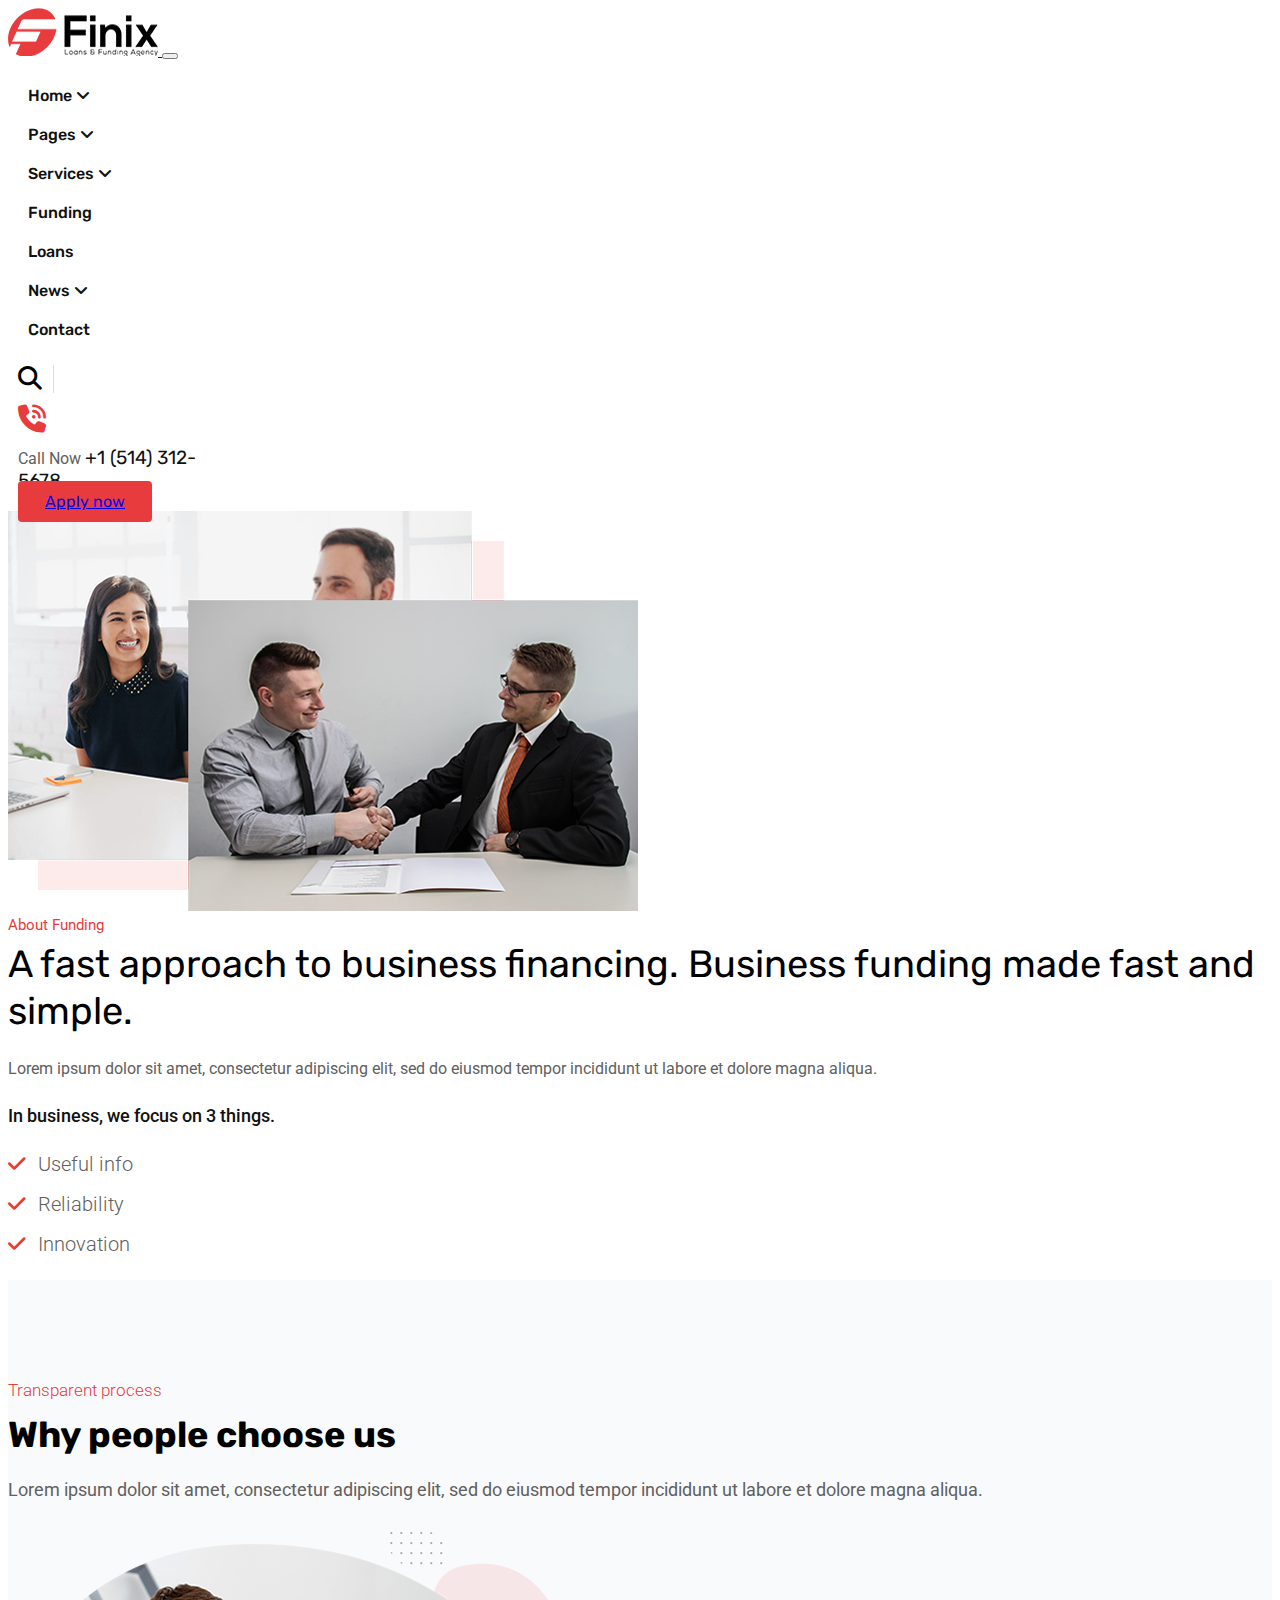
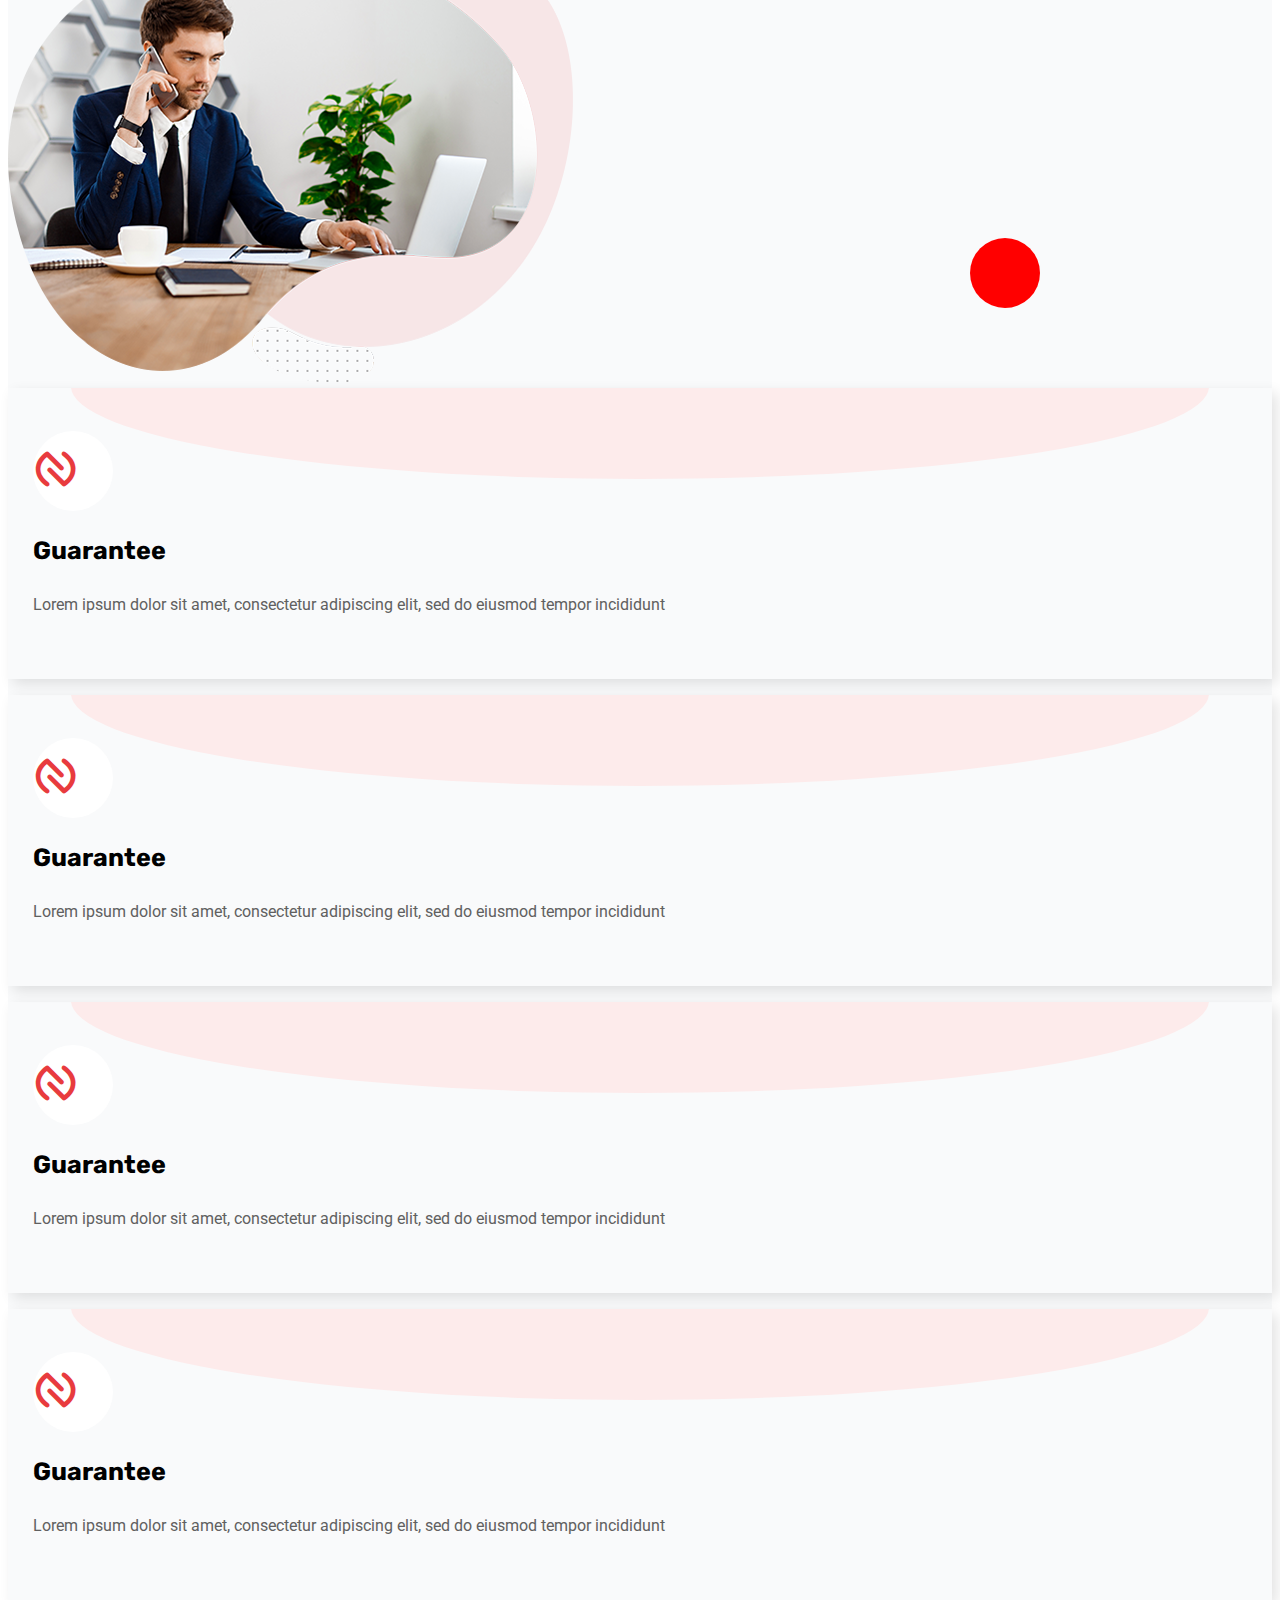
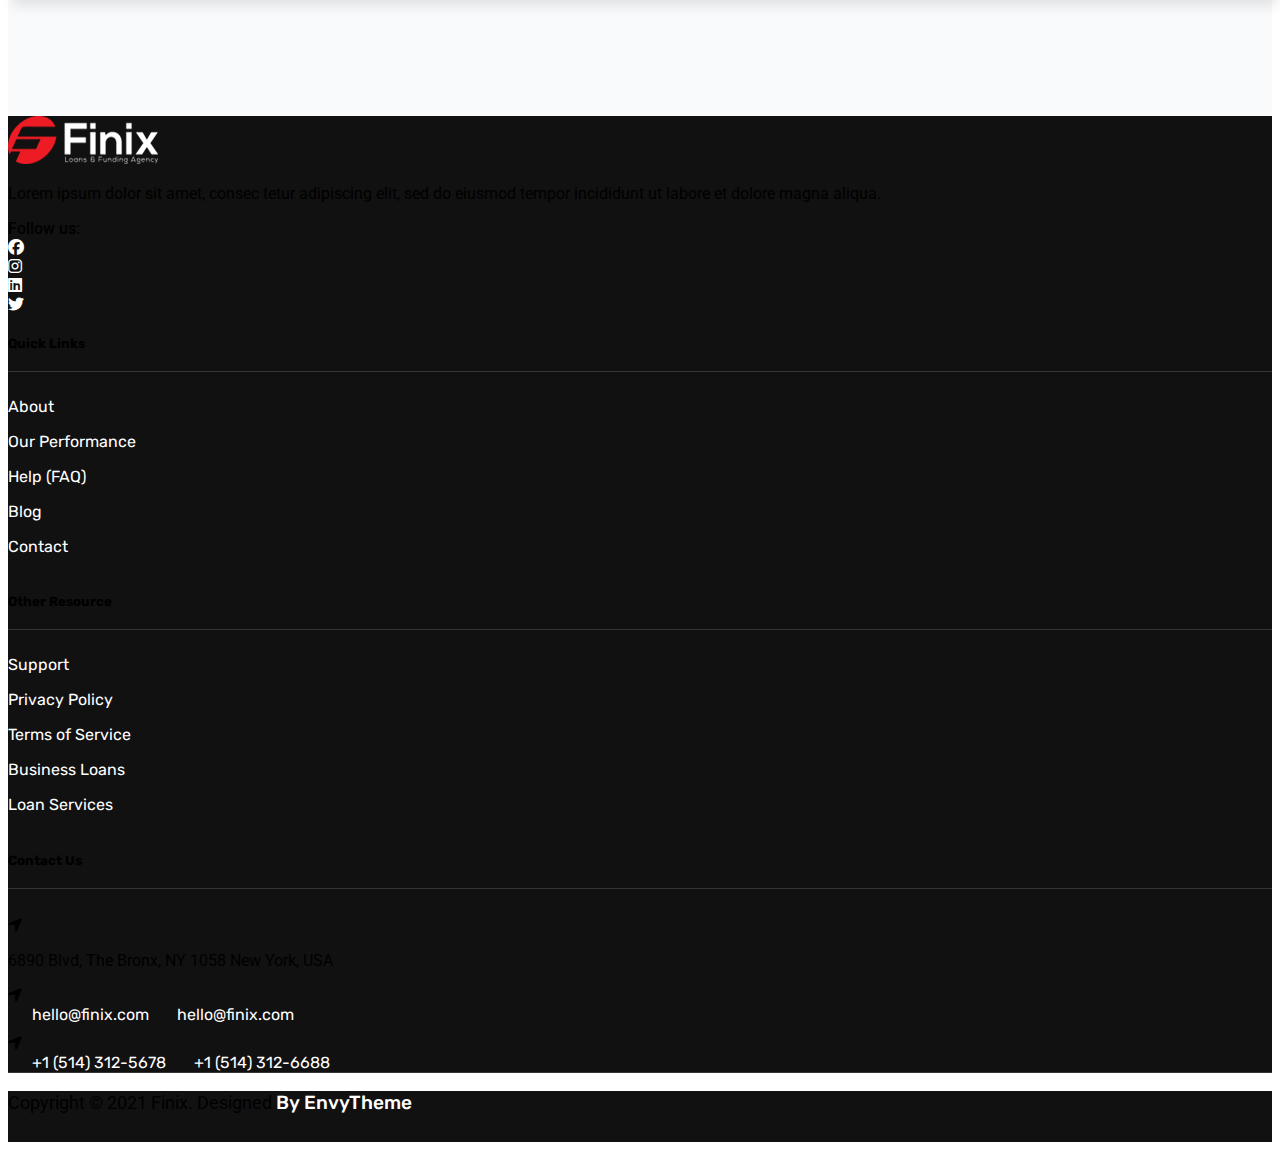
==== blog.html @ 91c58b85 "funding page make new and edit about section" ====
<!doctype html>
<html lang="en">
  <head>
    <!-- Required meta tags -->
    <meta charset="utf-8">
    <meta name="viewport" content="width=device-width, initial-scale=1">

    <!-- Bootstrap CSS -->
    <link rel="stylesheet" href="https://stackpath.bootstrapcdn.com/bootstrap/5.0.0-alpha1/css/bootstrap.min.css" integrity="sha384-r4NyP46KrjDleawBgD5tp8Y7UzmLA05oM1iAEQ17CSuDqnUK2+k9luXQOfXJCJ4I" crossorigin="anonymous">
    <!-- Google Fonts -->
    <link href="https://fonts.googleapis.com/css2?family=Roboto:ital,wght@0,100;0,300;0,400;0,500;0,700;0,900;1,100;1,300;1,400;1,500;1,700;1,900&family=Rubik:ital,wght@0,300..900;1,300..900&display=swap" rel="stylesheet">
    <!-- Font Awesome -->
    <link rel="stylesheet" href="https://cdnjs.cloudflare.com/ajax/libs/font-awesome/6.6.0/css/all.min.css">
    <!-- Main Css -->
    <link rel="stylesheet" href="style.css">
    <link rel="stylesheet" href="CSS/funding.css">
    <!-- Web Title head -->
    <title>Hello, world!</title>
  </head>
  <body>
    <!-- Header Section Nav bar  -->
    <nav class="navbar navbar-expand-lg navbar-light bg-white shadow main-navbar sticky-top">
      <div class="container-fluid">
        <a class="navbar-brand" href="#">
          <img src="./img/logo.png" alt="">
        </a>

        <button class="navbar-toggler" type="button" data-toggle="collapse" data-target="#navbarSupportedContent" aria-controls="navbarSupportedContent" aria-expanded="false" aria-label="Toggle navigation">
          <span class="navbar-toggler-icon"></span>
        </button>

        <div class="collapse navbar-collapse" id="navbarSupportedContent">
          <ul class="navbar-nav ml-auto our-primary-menu">
            <li><a href="#">Home <i class="fa-solid fa-angle-down"></i></a>
              <ul>
                <li><a href="#">dropdown</a></li>
                <li><a href="#">dropdown</a></li>
                <li><a href="#">dropdown</a></li>
                <li><a href="#">dropdown</a></li>
              </ul>
            </li>
            <li><a href="#">Pages <i class="fa-solid fa-angle-down"></i></a>
              <ul>
                <li><a href="#">dropdown</a></li>
                <li><a href="#">dropdown</a></li>
                <li><a href="#">dropdown</a></li>
                <li><a href="#">dropdown</a></li>
                <li><a href="#">dropdown</a></li>
                <li><a href="#">dropdown</a></li>
                <li><a href="#">dropdown</a></li>
                <li><a href="#">dropdown</a></li>
                <li><a href="#">dropdown</a></li>
                <li><a href="#">dropdown</a></li>
                <li><a href="#">dropdown</a></li>
                <li><a href="#">dropdown</a></li>
                <li><a href="#">dropdown</a></li>
                <li><a href="#">dropdown</a></li>
                <li><a href="#">dropdown</a></li>
              </ul>
            </li>
            <li><a href="#">Services <i class="fa-solid fa-angle-down"></i></a>
              <ul>
                <li><a href="#">dropdown</a></li>
                <li><a href="#">dropdown</a></li>
              </ul>
            </li>
            <li><a href="blog.html">Funding</a></li>
            <li><a href="#">Loans</a></li>
            <li><a href="#">News <i class="fa-solid fa-angle-down"></i></a>
              <ul>
                <li><a href="#">dropdown</a></li>
                <li><a href="#">dropdown</a></li>
              </ul>
            </li>
            <li><a href="#">Contact</a></li>
          </ul>


          <div class="header-infos d-flex align-items-center justify-content-between">
            <div class="header-search">
              <span><i class="fas fa-search"></i></span>
            </div>
            <div class="header-call-info clearfix">
              <div class="header-icon float-left mr-3 h-100">
                <span><i class="fas fa-phone-volume"></i></span>
              </div>
              <div class="header-number">
                <span class="d-block">Call Now</span>
                <a href="tel:+15143125678">+1 (514) 312-5678</a>
              </div>
            </div>
            <div class="header-btn">
              <a href="#" class="btn btn-primary">Apply now </a>
            </div>
          </div>
        </div>
      </div>
    </nav>
    <!-- banner Section -->

    <!-- Company Logo -->

    <!-- About Company section -->
    <section class="about-company-section py-5">
      <div class="container">
        <div class="row">
          <div class="col-lg-6">
            <div class="about-company-img-wrap">
              <div class="img-about">
                <img src="Blog img/funding.png" alt="">
              </div>
            </div>
          </div>
          <div class="col-lg-6">
            <div class="about-company-text funding-text">
              <div class="title-box">
                <span>About Funding</span>
                <h1>A fast approach to business financing. Business funding made fast and simple.</h1>
                <p>Lorem ipsum dolor sit amet, consectetur adipiscing elit, sed do eiusmod tempor incididunt ut labore et dolore magna aliqua.</p>
              </div>
            <div class="about-company-text-two">
              <p>In business, we focus on 3 things.</p>
              <ul>
                <li>Useful info</li>
                <li>Reliability</li>
                <li>Innovation</li>
              </ul>
            </div>
            </div>
          </div>
        </div>
      </div>
    </section>
    <!-- Why Choose Us Section -->
    <section class="why-chooseUs-section bg-main">
      <div class="container">
        <div class="row">
          <div class="col-lg-6">
            <div class="why-chooseUs-left">
              <div class="title-box-wrap title-box">
                <span>Transparent process</span>
                <h1>Why people choose us</h1>
                <p>Lorem ipsum dolor sit amet, consectetur adipiscing elit, sed do eiusmod tempor incididunt ut labore et dolore magna aliqua. </p>
              </div>
              <div class="why-chooseUs-img">
                <img src="./img/choose.png" alt="">
                <a href="#" class="btn-animation"><i class="fa-solid fa-circle-play"></i></a>
              </div>
            </div>
          </div>  
          <div class="col-lg-6">
            <div class="row future-item-wrap">
              <div class="col-lg-6">
                <div class="future-item-box mt-4 text-center bg-white">
                  <div class="shape-top"></div>
                  <span><i class="fa-brands fa-nfc-symbol"></i></span>
                  <h3 class="my-3">Guarantee</h3>
                  <p>Lorem ipsum dolor sit amet, consectetur adipiscing elit, sed do eiusmod tempor incididunt</p>
                </div>
              </div>
              <div class="col-lg-6">
                <div class="future-item-box text-center bg-white">
                  <div class="shape-top"></div>
                  <span><i class="fa-brands fa-nfc-symbol"></i></span>
                  <h3 class="my-3">Guarantee</h3>
                  <p>Lorem ipsum dolor sit amet, consectetur adipiscing elit, sed do eiusmod tempor incididunt</p>
                </div>
              </div>
              <div class="col-lg-6">
                <div class="future-item-box mt-4 text-center bg-white">
                  <div class="shape-top"></div>
                  <span><i class="fa-brands fa-nfc-symbol"></i></span>
                  <h3 class="my-3">Guarantee</h3>
                  <p>Lorem ipsum dolor sit amet, consectetur adipiscing elit, sed do eiusmod tempor incididunt</p>
                </div>
              </div>
              <div class="col-lg-6">
                <div class="future-item-box text-center bg-white">
                  <div class="shape-top"></div>
                  <span><i class="fa-brands fa-nfc-symbol"></i></span>
                  <h3 class="my-3">Guarantee</h3>
                  <p>Lorem ipsum dolor sit amet, consectetur adipiscing elit, sed do eiusmod tempor incididunt</p>
                </div>
              </div>
            </div>
          </div>
        </div>
      </div>
    </section>
    <!-- Apply Now section -->
    <!-- Call To Action Section -->
    <!-- Our Company values -->
    <!-- Clients Section -->
    <!-- Team Section -->   
    <!-- Blog Section -->
    <!-- Footer Section -->
    <footer class="main-footer text-white pt-5 pb-3">
      <div class="footer-wrap">
        <div class="container">
          <div class="row">
            <div class="col-lg-3">
              <div class="footer-first text-white">
                <a href="#"><img src="img/logo2.png" alt=""></a>  
                <p class="my-4">Lorem ipsum dolor sit amet, consec tetur adipiscing elit, sed do eiusmod tempor incididunt ut labore et dolore magna aliqua.</p>
                <div class="social-icon-footer">
                  <ul class="d-flex ">
                    <li>Follow us:</li>
                    <li><a href="#"><i class="fab fa-facebook"></i></a></li>
                    <li><a href="#"><i class="fab fa-instagram"></i></a></li>
                    <li><a href="#"><i class="fab fa-linkedin"></i></a></li>
                    <li><a href="#"><i class="fab fa-twitter"></i></a></li>
                  </ul>
                </div>
              </div>
            </div>
            <div class="col-lg-3">
              <div class="second-footer">
                <h5>Quick Links</h5>
                <ul>
                  <li><a href="#">About</a></li>
                  <li><a href="#">Our Performance</a></li>
                  <li><a href="#">Help (FAQ)</a></li>
                  <li><a href="#">Blog</a></li>
                  <li><a href="#">Contact</a></li>
                </ul>
              </div>
            </div>
            <div class="col-lg-3">
              <div class="second-footer">
                <h5>Other Resource</h5>
                <ul>
                  <li><a href="#">Support</a></li>
                  <li><a href="#">Privacy Policy</a></li>
                  <li><a href="#">Terms of Service</a></li>
                  <li><a href="#">Business Loans</a></li>
                  <li><a href="#">Loan Services</a></li>
                </ul>
              </div>
            </div>
            <div class="col-lg-3">
              <div class="second-footer">
                <h5>Contact Us</h5>
                <div class="f-contact d-flex">
                  <span><i class="fas fa-location-arrow"></i></span>
                  <p class="ml-3">6890 Blvd, The Bronx, NY 1058 New York, USA</p>
                </div>
                <div class="f-contact f-contact-two d-flex mb-4">
                  <span><i class="fas fa-location-arrow"></i></span>
                  <div class="f-email">
                    <a class="d-block" href="#">hello@finix.com</a>
                    <a href="#">hello@finix.com</a>
                  </div>
                </div>
                <div class="f-contact f-contact-two d-flex">
                  <span><i class="fas fa-location-arrow"></i></span>
                  <div class="f-email">
                    <a class="d-block" href="tel:+1514312-5678">+1 (514) 312-5678</a>
                    <a href="#">+1 (514) 312-6688</a>
                  </div>
                </div>
              </div>
            </div>
          </div>
        </div>
      </div>
    </footer>
    <footer class="footer-buttom">
      <div class="container">
        <div class="row">
          <div class="col-lg-12 text-center text-white"><p>Copyright © 2021 Finix. Designed <a href="#">By EnvyTheme</a></p></div>
        </div>
      </div>
    </footer>
    <!-- Optional JavaScript -->
    <!-- Popper.js first, then Bootstrap JS -->
    <script src="https://cdn.jsdelivr.net/npm/popper.js@1.16.0/dist/umd/popper.min.js" integrity="sha384-Q6E9RHvbIyZFJoft+2mJbHaEWldlvI9IOYy5n3zV9zzTtmI3UksdQRVvoxMfooAo" crossorigin="anonymous"></script>
    <script src="https://stackpath.bootstrapcdn.com/bootstrap/5.0.0-alpha1/js/bootstrap.min.js" integrity="sha384-oesi62hOLfzrys4LxRF63OJCXdXDipiYWBnvTl9Y9/TRlw5xlKIEHpNyvvDShgf/" crossorigin="anonymous"></script>
  </body>
</html>
---- style.css ----
/* Defolt Css */
img{
    max-width: 100%;
}
ul{
	list-style: none;
	padding-left: 0;
}
.bg-main{
	background: #f9fafb;
}
/* Google Font */
h1, h2, h3, h4, h5, h6, a{
    font-family: "Rubik", sans-serif;
}
body, p, span{
    font-family: "Roboto", sans-serif;
}
.main-navbar .container-fluid,
.banner-section .container-fluid{
    max-width: 1470px;
}
body .btn-primary {
	padding: 11px 27px;
	background: #e83b3e !important;
	border: none;
    border-radius: 4px;
    position: relative;
    z-index: 1;
}
body .btn-primary::after{
    content: '';
    width: 0;
    height: 100%;
    position: absolute;
    top: 0;
    left: 0;
    background-color: #111;
    border-radius: 4px;
    z-index: -1;
    visibility: hidden;
    opacity: 0;
    transition: 0.5s;
}
body .btn-primary:hover::after{
    visibility: visible;
    opacity: 1;
    width: 100%;
}
/* Header Section */
/* menu */
ul.our-primary-menu li a{
    text-decoration: none;
    padding: 10px 20px;
    display: inline-block;
    color: #111;
    font-weight: 500;
    transition: 0.5s;
}
ul.our-primary-menu li a:hover{
    color: #e83b3e;
}
/* dropdown */
ul.our-primary-menu li{
    position: relative;
}
ul.our-primary-menu li ul {
	position: absolute;
	width: 250px;
	top: 255%;
	left: 0;
	list-style: none;
	padding: 10px;
    background-color: white;
	box-shadow: 1px 1px 15px #f2f2f2;
	opacity: 0;
	visibility: hidden;
	transition: all 0.5s ease-in-out;
}
ul.our-primary-menu li:hover ul{
    visibility: visible;
    opacity: 1;
    top: 100%;
}
ul.our-primary-menu li ul li a:hover{
    letter-spacing: 1px;
}
/* Header Info */
.header-infos {
	width: 400px;
	margin-left: 10px;
}
.header-search {
	font-size: 24px;
	border-right: 1px solid #ddd;
	width: 35px;
    margin-right: 10px;
}
.header-call-info {
	width: 200px;
}
.header-icon {
	font-size: 28px;
	font-weight: 400;
	color: #e83b3e;
	height: 53px !important;
	line-height: 53px;
}
.header-number span {
	color: #606060;
}
.header-number a {
	text-decoration: none;
	color: #111;
	font-size: 19px;
}
/* banner section */
.banner-section{
    background: url(./img/main-banner2.jpg) no-repeat top center;
    background-size: cover;
    background-attachment: fixed;
}
.banner-content-wrap {
	height: 93vh;
	position: relative;
}
.banner-section .title-box h1 {
	font-size: 66px;
}
.title-box span {
	color: #e83b3e;
	font-size: 20px;
}
.title-box h1 {
	font-size: 36px;
	margin: 22px 0;
}
.title-box p {
	font-size: 18px;
	line-height: 36px;
	color: #606060;
}
.banner-social{
    position: absolute;
    bottom: 0;
    left: 0;
}
.banner-social ul li span {
	display: inline-block;
	position: relative;
	margin-right: 30px;
}
.banner-social ul li span::after {
	content: '';
	position: absolute;
	top: 12px;
	left: 59px;
	width: 30px;
	height: 1px;
	background: #111;
}
.banner-social ul li a {
	text-decoration: none;
	color: #111;
	padding: 10px 9px;
}
/* company logo */
.company-logo-section{
	padding: 100px 0;
	border-bottom: 1px solid #ddd;
}
/* About Company */
.about-company-img-wrap{
	position: relative;
}
.about-img-details-wrap {
	background: url(./img/shape.png) no-repeat center center;
	background-size: contain;
	width: 220px;
	height: 220px;
	display: flex;
	align-items: center;
	justify-content: center;
	position: absolute;
	right: 94px;
	bottom: 0;
	text-align: center;
}
.about-img-box h1 {
	font-size: 63px;
	color: #e63a3c;
}
.about-img-box h6 {
	font-size: 18px;
}
.about-company-text .title-box span {
	font-weight: 300;
	font-size: 18px;
}
.about-company-text .title-box h1 {
	font-weight: 400;
	font-size: 38px;
	margin: 7px 0;
	line-height: 47px;
}
.about-company-text-two p {
	font-size: 20px;
	color: #606060;
	font-weight: 400;
}
.about-company-text-two ul li {
	font-size: 20px;
	line-height: 39px;
	color: #606060;
	font-weight: 300;
	position: relative;
}
.about-company-text-two ul li::before {
	content: '\f00c';
	font-family: 'Font Awesome 5 free';
	font-weight: 900;
	color: #e83b3e;
	margin-right: 12px;
}
/* Why Chose us Section */
.why-chooseUs-section {
	padding: 100px 0 !important;
}

.title-box-wrap.title-box span {
	font-weight: 300;
	font-size: 17px;
}
.title-box-wrap.title-box h1 {
	margin: 13px 0px;
}
.title-box-wrap.title-box p {
	line-height: 32px;
}
.why-chooseUs-img{
	position: relative;
}
.btn-animation {
	display: inline-block;
	text-decoration: none;
	background: white;
	color: #e63a3c;
	width: 70px;
	height: 70px;
	text-align: center;
	line-height: 70px;
	font-size: 45px;
	border-radius: 50%;
	position: absolute;
	bottom: 80px;
	right: 232px;
	transition: 0.4s;
}
.btn-animation:hover{
	color: white;
	background-color: #e63a3c;
}
.btn-animation::after {
	content: '';
	position: absolute;
	top: 0;
	left: 0;
	width: 100%;
	height: 100%;
	border-radius: 50%;
	background-color: red;
	animation: playbtn 1s ease-out infinite;
}
@keyframes playbtn{
	0%, 35% {
		transform: scale(0);
		opacity: 1;
	  }
	  50% {
		transform: scale(1.5);
		opacity: 0.8;
	  }
	  100% {
		transform: scale(2);
		opacity: 0;
	  }
}
.future-item-box {
	padding: 43px 25px;
	box-shadow: 5px 5px 13px #0000001c;
	position: relative;
	overflow: hidden;
	margin-bottom: 16px;
	transition: 0.5s;
}
.custom-margin {
	margin: 20px 0;
}
.future-item-box:hover {
	transform: translateY(-10px);
}
.future-item-box .shape-top {
	width: 90%;
	height: 185px;
	background: #fdebeb;
	margin: auto;
	border-radius: 56%;
	position: absolute;
	top: -94px;
	left: 0;
	right: 0;
}
.future-item-box span {
	font-size: 40px;
	background: white;
	display: inline-block;
	width: 80px;
	border-radius: 50%;
	color: #e83b3e;
	height: 80px;
	line-height: 80px;
	z-index: 1;
	position: relative;
	transition: 0.5s;
}

.future-item-box:hover span{
	color: white;
	background-color: #e83b3e;
}
.future-item-box h3 {
	font-size: 25px;
}
.future-item-box p {
	color: #606060;
	line-height: 30px;
}
/* Apply Now section */
.apply-now-section{
	padding: 100px 0;
}
.apply-now-left h1 {
	font-size: 42px;
	margin: 20px 0;
	line-height: 60px;
	font-weight: 400;
}
.timeline-conunter ul {
	position: relative;
	padding-left: 54px;
}
.timeline-conunter ul::after {
	content: '';
	position: absolute;
	top: 0;
	left: 5px;
	width: 1px;
	height: calc(100% - 100px);
	background: red;
}
.timeline-conunter ul li {
	margin-bottom: 30px;
	position: relative;
}
.timeline-conunter ul li::before {
	content: attr(data-counter);
	top: 0px;
	left: -70px;
	position: absolute;
	background: #f9f9f9;
	width: 40px;
	height: 40px;
	text-align: center;
	line-height: 40px;
	border-radius: 50%;
	border: 1px solid #e83b3e;
	color: #e83b3e;
	z-index: 1;
	font-size: 20px;
}
.timeline-conunter ul li strong {
	font-size: 30px;
	display: inline-block;
	margin-bottom: 8px;
	font-weight: 400;
}
.timeline-conunter ul li p {
	font-size: 18px;
	color: #606060;
}
.apply-now-left a.btn.btn-primary {
	padding: 14px 46px;
}

.apply-now-form {
	padding: 30px;
	background: #fdebeb;
}
.apply-now-form label {
	font-size: 17px;
	color: #606060;
	margin-bottom: 5px;
}
.apply-now-form input {
	border: none;
	border-radius: 0;
	padding: 15px 15px;
}
.apply-now-form select {
	padding: 15px 15px;
	border: none;
	border-radius: 0;
}
.apply-now-form .form-control:focus {
	box-shadow: none;
}
/* Call to Action section */

.call-to-action-wrap {
	background-color: #e63a3c;
	border-radius: 8px;
	color: white;
	padding: 40px 25px;
}
.call-to-action-wrap h1 {
	font-weight: 400;
	line-height: 50px;
}
.container.call-to-action-wrap span {
	width: 70px;
	height: 70px;
	line-height: 70px;
	background: white;
	color: #e63a3c;
	font-size: 40px;
	border-radius: 50%;
	text-align: center;
	margin-right: 24px;
}
.container.call-to-action-wrap a {
	font-size: 37px;
}
/* Our Company values */
.our-company-values-section{
	padding: 100px 0;
}
.our-company-values-section h1 {
	margin-bottom: 46px;
}
.our-company-values-items span {
    font-size: 45px;
    height: 100px;
    display: inline-block;
    margin-right: 25px;
    color: #e63a3c;
}
.company-items-content h5 {
	font-size: 25px;
	margin-bottom: 13px;
}
.company-items-content p {
	color: #606060;
	font-size: 18px;
	line-height: 35px;
}
/* Our Professional section */
.service-tab-custom{
	border-bottom: 2px solid #ddd;
	padding-bottom: 28px;
}
.service-icon {
	color: #707070;
	background: white;
	width: 80px;
	height: 80px;
	line-height: 80px;
	border-radius: 50%;
	box-shadow: 1px 1px 15px #0000001c;
	font-size: 38px;
	margin: 0 auto 15px auto;
}
.service-tab-custom li a strong {
	font-size: 20px;
	color: #333;
}
.service-tab-custom li a{
	width: 200px;
}
.service-tab-custom li a.active .service-icon {
	color: #e63a3c;
}
.service-tab-custom li a.active{
	position: relative;
}
.service-tab-custom li a.active::after {
	content: '';
	position: absolute;
	bottom: -30px;
	left: 0;
	width: 100%;
	height: 1px;
	background-color: #e63a3c;
}
.services-box-inner-content ul li {
	font-size: 18px;
	font-weight: 300;
	line-height: 32px;
}
.services-box-inner-content ul li::before {
	content: '';
	position: relative;
	width: 10px;
	height: 10px;
	border-radius: 50%;
	background-color: #e63a3c;
	display: inline-block;
	margin-right: 10px;
}
.services-box-inner-content h3 {
	font-size: 25px;
	margin-bottom: 15px;
}
.services-box-inner-content p {
	line-height: 30px;
	color: #606060;
	font-size: 17px;
}
/* clients section  */
.carousel-indicators li {
	width: 20px;
	height: 20px;
	background-color: black;
	border-radius: 50%;
}
.carousel-indicators {
	height: 100%;
	align-items: end;
	flex-direction: column;
	margin-right: 10%;
}
.clients-inner-box-wrap p {
	font-size: 22px;
	margin-bottom: 30px;
	line-height: 37px;
}
.clients-inner-box-wrap h5 {
	font-size: 18px;
	color: #e83b3e;
}
.clients-inner-box-wrap span {
	font-size: 18px;
	color: #606060;
}
/* Team Section */
.member-img {
	position: relative;
	margin-bottom: 25px;
}
.member-social-icon {
	position: absolute;
	bottom: 0;
	left: 0;
	right: 0;
}
.member-social-icon ul li{
	transform: translateY(46px);
	opacity: 0;
	visibility: hidden;
	transition: 0.5s ease-in-out;
}
.member-team-wrap:hover .member-social-icon ul li{
	opacity: 1;
	visibility: visible;
	transform: translateY(0);
}
.member-team-wrap .member-social-icon ul li:nth-child(1){
	transition-delay: 0.2s;
}
.member-team-wrap .member-social-icon ul li:nth-child(2){
	transition-delay: 0.3s;
}
.member-team-wrap .member-social-icon ul li:nth-child(3){
	transition-delay: 0.4s;
}
.member-team-wrap .member-social-icon ul li:nth-child(4){
	transition-delay: 0.5s;
}
.member-social-icon ul li {
	margin: 0 5px;
}
.member-social-icon ul li a {
	display: inline-block;
	font-size: 22px;
	width: 40px;
	height: 40px;
	background: white;
	border-radius: 50%;
	text-align: center;
	line-height: 40px;
	color: #606060;
	transition: 0.5s;
}
.member-social-icon ul li a:hover{
	background-color: #e63a3c;
	color: white;
}
.member-content span {
	font-size: 17px;
}
.member-content h5 {
	color: #e83b3e;
	font-size: 22px;
	line-height: 23px;
	font-weight: 400;
}
/* Blog Section */
.blog-content span {
	color: #e83b3e;
}
.blog-content h3 a {
	text-decoration: none;
	color: #111;
	margin: 17px 0;
	display: block;
	transition: 0.5s;
}
.blog-content h3 a:hover{
	color: #e63a3c;
}
.blog-content a.blog-ancore {
	text-decoration: none;
	color: #111;
	font-weight: 500;
	font-size: 16px;
	transition: 0.5s;
}
.blog-content-wrap:hover .blog-content a.blog-ancore{
	color: #e63a3c;
	letter-spacing: 3px;
}
/* Footer SEction */
.main-footer{
	background-color: #111111;
}
.social-icon-footer ul li{
	margin-right: 7px;
}
.social-icon-footer ul li a {
	margin-right: 11px;
	display: inline-block;
	text-decoration: none;
	color: white;
}
.social-icon-footer ul li:nth-child(1) {
	font-weight: 500;
	margin-right: 18px;
}
.second-footer h5 {
	border-bottom: 1px solid #353535;
	padding-bottom: 20px;
}
.second-footer ul {
	margin-top: 25px;
}
.second-footer ul li a {
	text-decoration: none;
	color: white;
	margin-bottom: 16px;
	display: inline-block;
	transition: 0.5s;
}
.second-footer ul li a:hover{
	letter-spacing: 2px;
	color: #e63a3c;
}
.f-contact{
	margin-top: 27px;
}
.f-email a {
	margin-left: 24px;
	color: white;
	text-decoration: none;
	transition: 0.5s;
}
.f-email a:hover{
	color: #e63a3c;
}
.f-contact-two {
	margin-top: 10px !important;
}
.footer-wrap{
	border-bottom: 1px solid #353535;
}
/* Footer Buttom */
.footer-buttom{
	background: #111111;
	padding-bottom: 10px;
}
.footer-buttom p {
	font-size: 18px;
}
.footer-buttom p a {
	color: white;
	text-decoration: none;
	font-weight: 500;
	font-size: 19px;
	transition: 0.5s;
}
.footer-buttom p a:hover{
	color: #e63a3c;
}
---- CSS/funding.css ----
.funding-text .title-box span {
	font-size: 15px;
	font-weight: 400;
}
.funding-text .title-box p {
	font-size: 16px;
}
.funding-text .about-company-text-two p {
	font-size: 18px;
	font-weight: 500;
	color: #111;
}
.funding-text .about-company-text-two ul li{
    
}
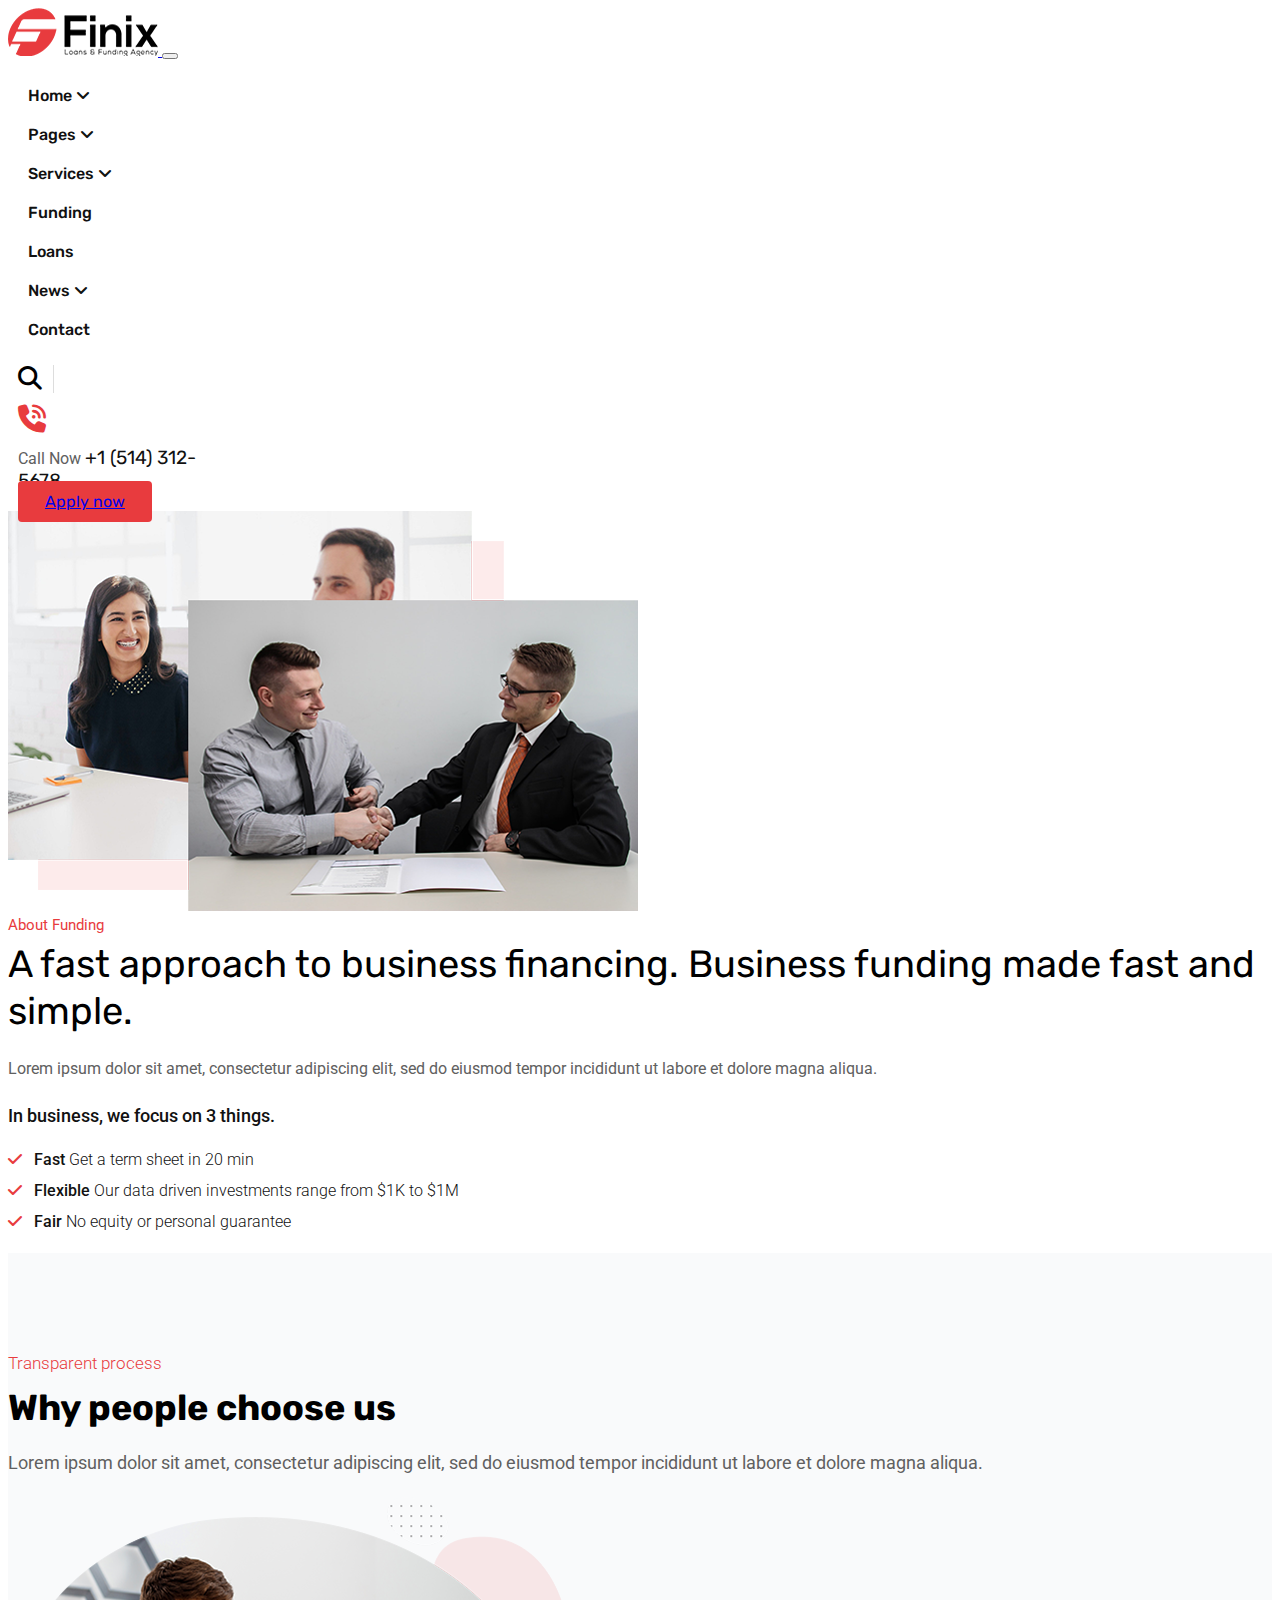
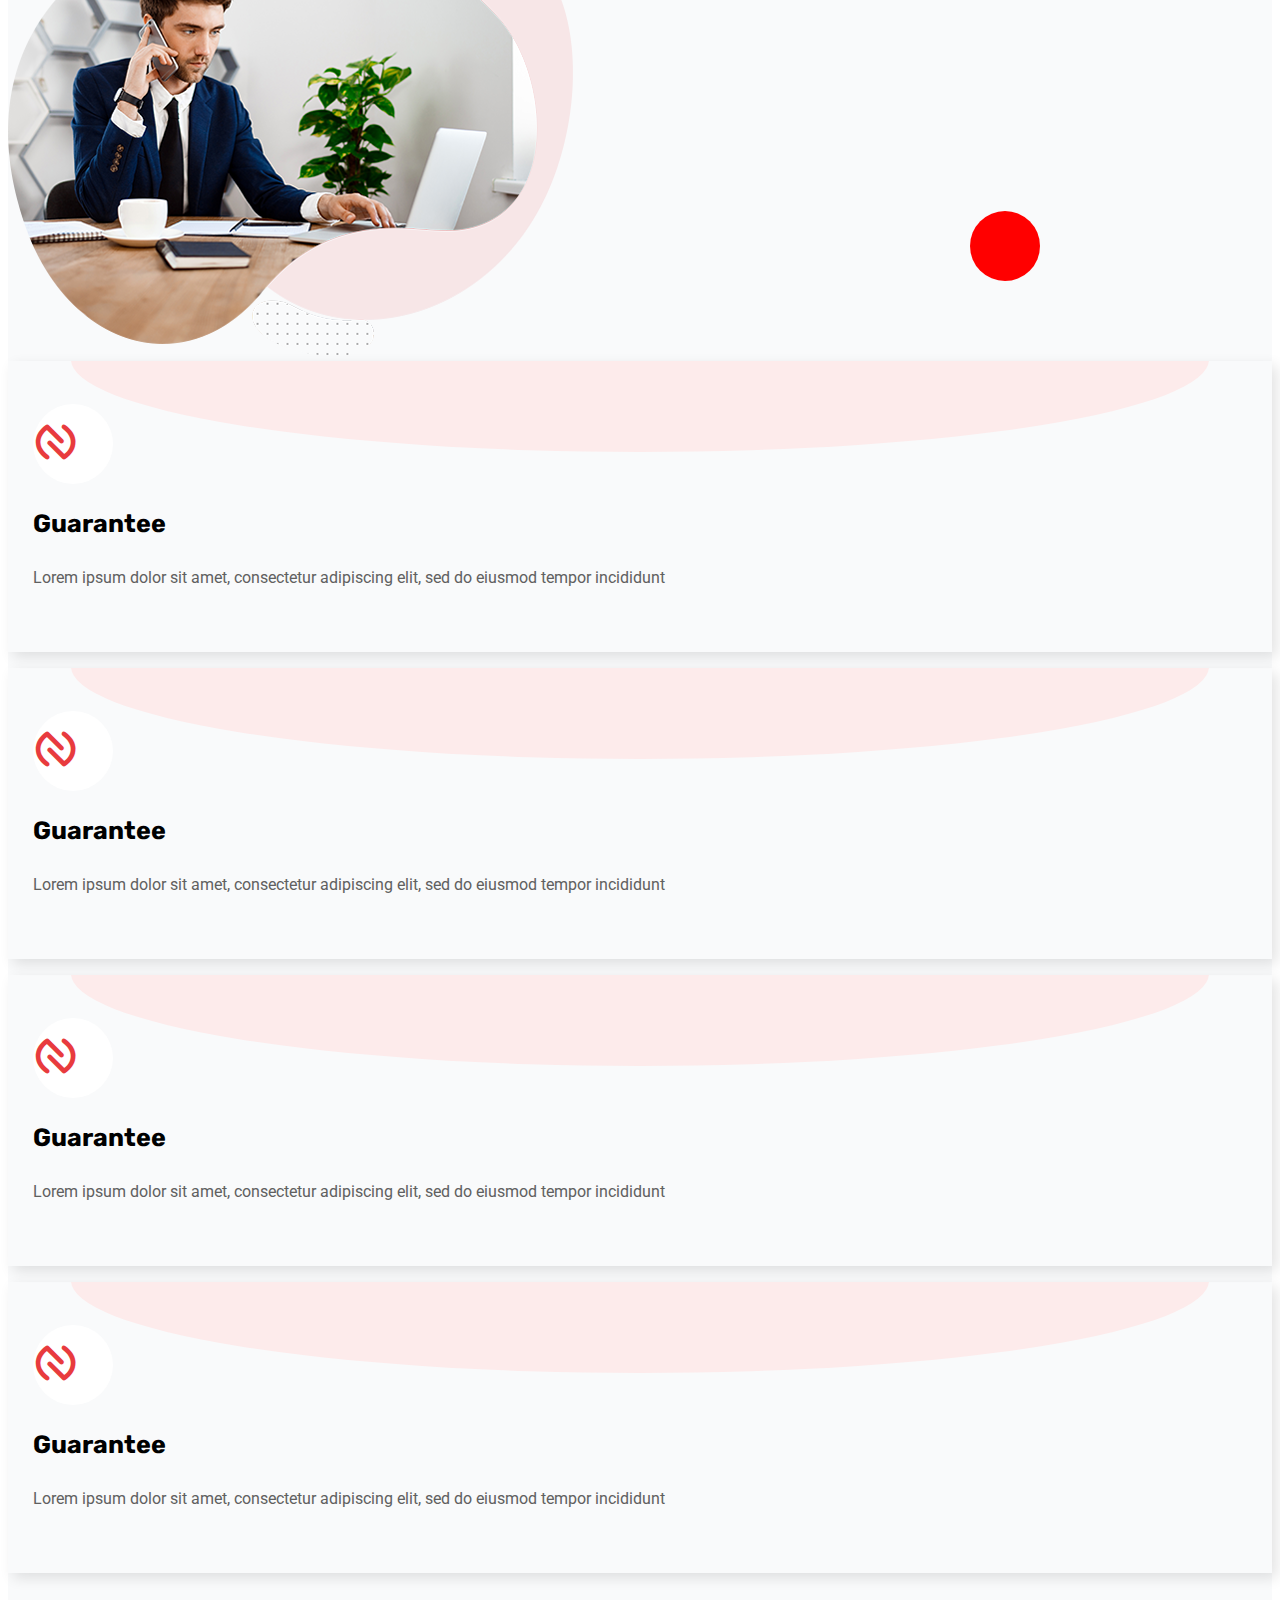
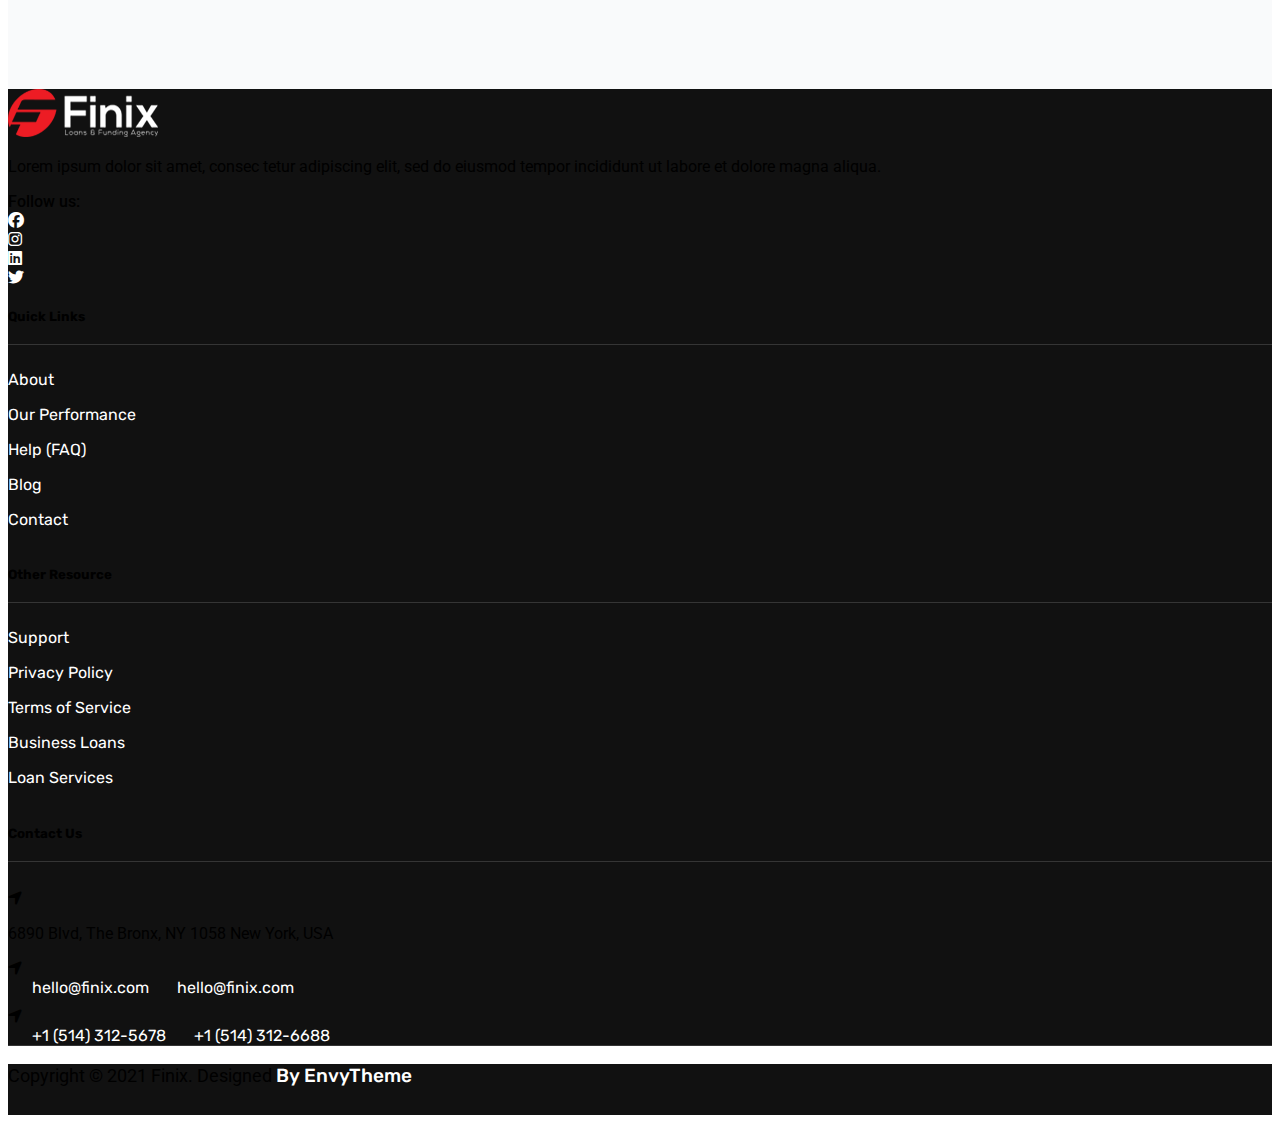
==== commit 3d7b5be7: "edit index html and blog link change" ====
--- a/blog.html
+++ b/blog.html
@@ -21,7 +21,7 @@
     <!-- Header Section Nav bar  -->
     <nav class="navbar navbar-expand-lg navbar-light bg-white shadow main-navbar sticky-top">
       <div class="container-fluid">
-        <a class="navbar-brand" href="#">
+        <a class="navbar-brand" href="index.html">
           <img src="./img/logo.png" alt="">
         </a>
 
@@ -121,9 +121,9 @@
             <div class="about-company-text-two">
               <p>In business, we focus on 3 things.</p>
               <ul>
-                <li>Useful info</li>
-                <li>Reliability</li>
-                <li>Innovation</li>
+                <li data-counter="1"><strong>Fast</strong> Get a term sheet in 20 min</li>
+                <li><strong>Flexible</strong> Our data driven investments range from $1K to $1M</li>
+                <li><strong>Fair</strong> No equity or personal guarantee</li>
               </ul>
             </div>
             </div>
@@ -194,6 +194,10 @@
     <!-- Team Section -->   
     <!-- Blog Section -->
     <!-- Footer Section -->
+    <!-- How it works -->
+     <section class="how-it-works">
+        
+     </section>
     <footer class="main-footer text-white pt-5 pb-3">
       <div class="footer-wrap">
         <div class="container">
--- a/CSS/funding.css
+++ b/CSS/funding.css
@@ -10,6 +10,11 @@
 	font-weight: 500;
 	color: #111;
 }
-.funding-text .about-company-text-two ul li{
-    
-}+.funding-text .about-company-text-two ul li {
+	line-height: 30px;
+	font-size: 16px;
+    color: #111;
+}
+.funding-text .about-company-text-two ul li strong{
+    font-weight: 500;
+}
